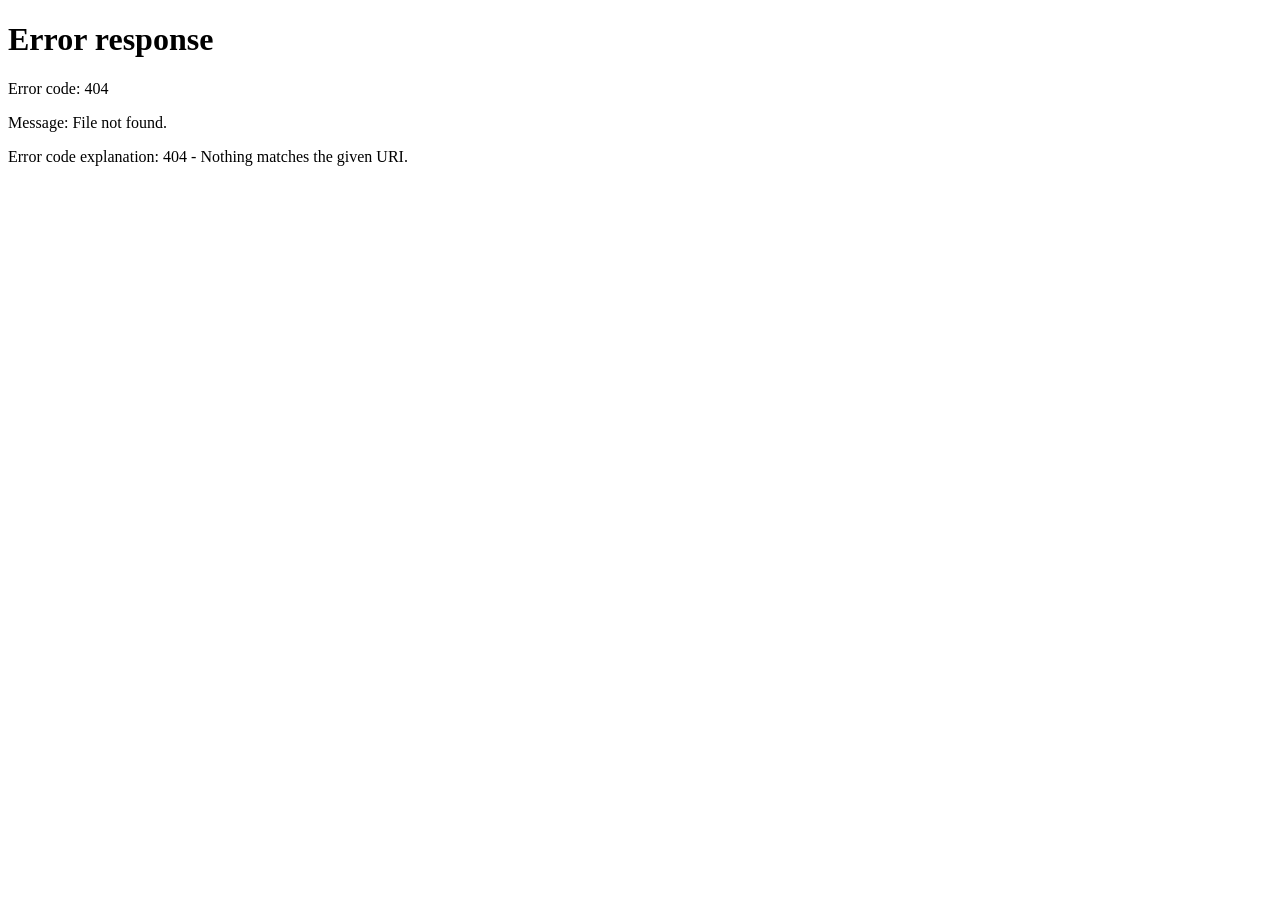
==== untitled-1/index.html @ 06e9e36e "make" ====
<!DOCTYPE html>
<html lang="en">
<!-- this is a landing page -->
<head>
    <meta charset="UTF-8">
    <meta name="viewport" content="width=device-width, initial-scale=1">

    <title>The Salty Paw</title>

    <link rel="stylesheet" href="styles.css">

    <meta http-equiv="refresh" content="1; url=/main_page/mainpage.html">
</head>


<body>

    <main class="landing-container">

        <img
            src="main_page/Thesaltypawlogo.png"
            alt="The Salty Paw Logo"
            class="landing-logo"
        >
        <h1>Welcome to The Salty Paw!</h1>
        <a href="/main_page/mainpage.html" class="enter-button">
            Enter The Salty Paw
        </a>

        <div class="landing-footer">
            Redirecting you to our website...
        </div>

    </main>

</body>
</html>
---- untitled-1/styles.css ----
/*This is only for the landing page (index.html)
/* GENERAL SETTINGS */

* {
    box-sizing: border-box;
}

html {
    font-size: calc(100% * var(--font-scale, 1));
}

body {
    margin: 0;
    min-height: 100vh;
    padding: 20px;

    font-family: "Trebuchet MS", "Lucida Grande",
    "Lucida Sans Unicode", Tahoma, Verdana, sans-serif;

    background-color: #20445f;
    color: #f1faff;

    display: flex;
    justify-content: center;
    align-items: center;
    text-align: center;
}

/* LANDING CONTAINER */

.landing-container {
    width: 95%;
    max-width: 850px;
    padding: 45px 30px;

    background-color: #f1daa7;
    color: #20445f;

    border-radius: 12px;
    box-shadow: 0 8px 25px rgba(0, 0, 0, 0.25);
}

/* LOGO */

.landing-logo {
    display: block;
    width: 75%;
    max-width: 400px;
    height: auto;

    margin: 0 auto 15px;
}

/* HEADINGS */

.landing-container h1 {
    font-size: clamp(2rem, 5vw, 3.5rem);
    margin: 10px 0;
    color: #20445f;
    font-weight: normal;
    font-family: "French Script MT", "Snell Roundhand",
    "Apple Chancery", "Brush Script MT", cursive;
}

/* DESCRIPTION */

.landing-container p {
    font-size: 1.15rem;
    line-height: 1.7;

    margin: 15px auto 25px;
    max-width: 600px;
}

/* ENTER BUTTON */

.enter-button {
    display: inline-block;

    padding: 13px 35px;
    margin: 10px;

    background-color: #20445f;
    color: #f1daa7;

    border: 2px solid #20445f;
    border-radius: 6px;

    font-size: 1.1rem;
    font-weight: bold;
    text-decoration: none;

    transition: background-color 0.25s ease,
                color 0.25s ease;
}

.enter-button:hover {
    background-color: #66A0CC;
    color: #ffffff;
    border-color: #66A0CC;
}

.enter-button:focus-visible {
    outline: 3px solid #20445f;
    outline-offset: 4px;
}

/* FOOTER */

.landing-footer {
    margin-top: 30px;
    font-size: 0.85rem;
    color: #20445f;
}

/* MOBILE LAYOUT */

@media screen and (max-width: 600px) {

    body {
        padding: 12px;
    }

    .landing-container {
        width: 100%;
        padding: 30px 18px;
    }

    .landing-logo {
        width: 90%;
    }

    .landing-container h1 {
        font-size: 2.5rem;
    }

    .landing-container p {
        font-size: 1rem;
    }

    .enter-button {
        width: 90%;
        padding: 12px;
    }
}
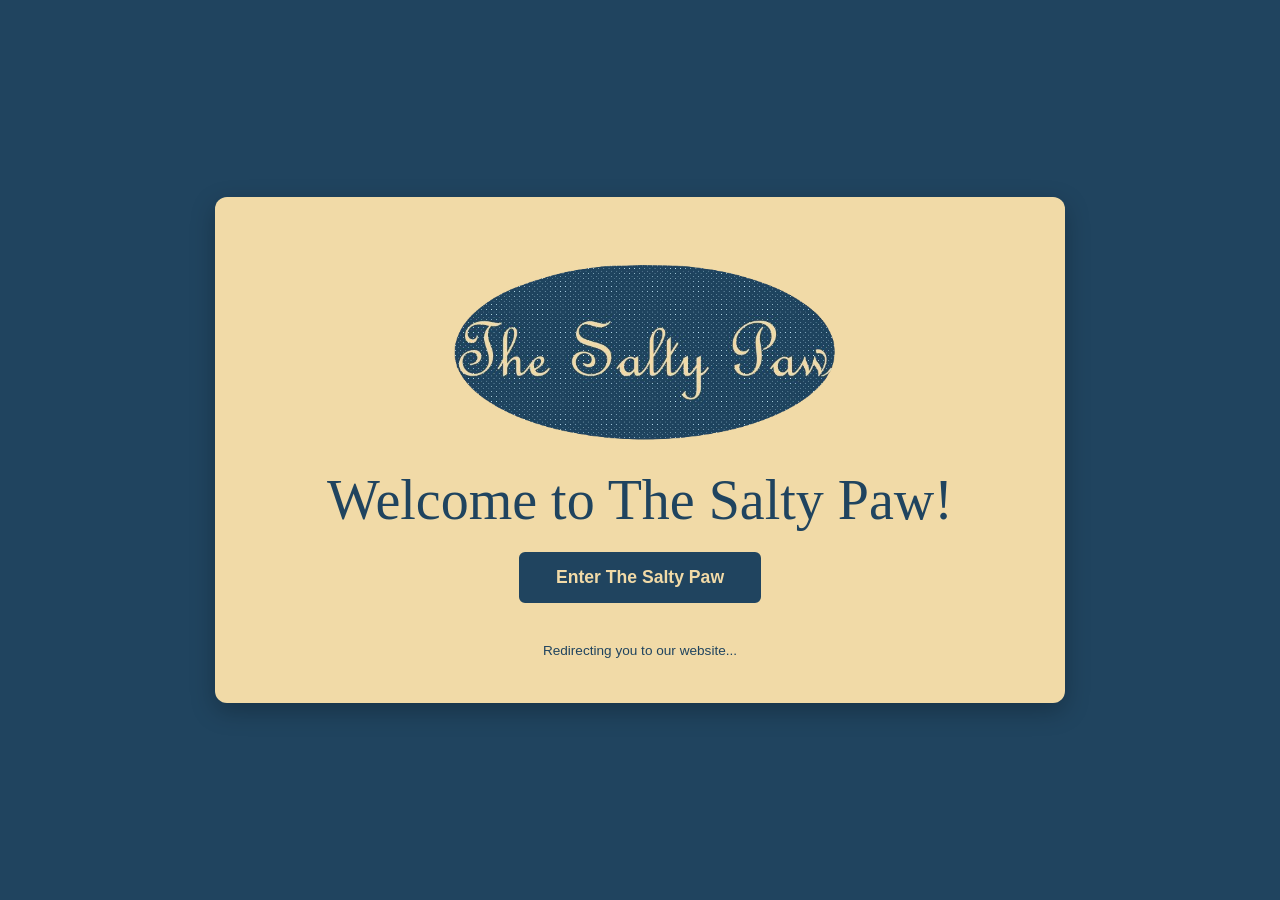
==== commit 312c7bd0: "goog" ====
--- a/untitled-1/index.html
+++ b/untitled-1/index.html
@@ -10,7 +10,7 @@
 
     <link rel="stylesheet" href="styles.css">
 
-    <meta http-equiv="refresh" content="1; url=/main_page/mainpage.html">
+   <!-- <meta http-equiv="refresh" content="1; url=/main_page/mainpage.html"> -->
 </head>
 
 
@@ -33,6 +33,11 @@
         </div>
 
     </main>
+<script onload="goog();">
+function goog{
+    window.location.href = "/main_page/mainpage.html";
+}
 
+</script>
 </body>
 </html>
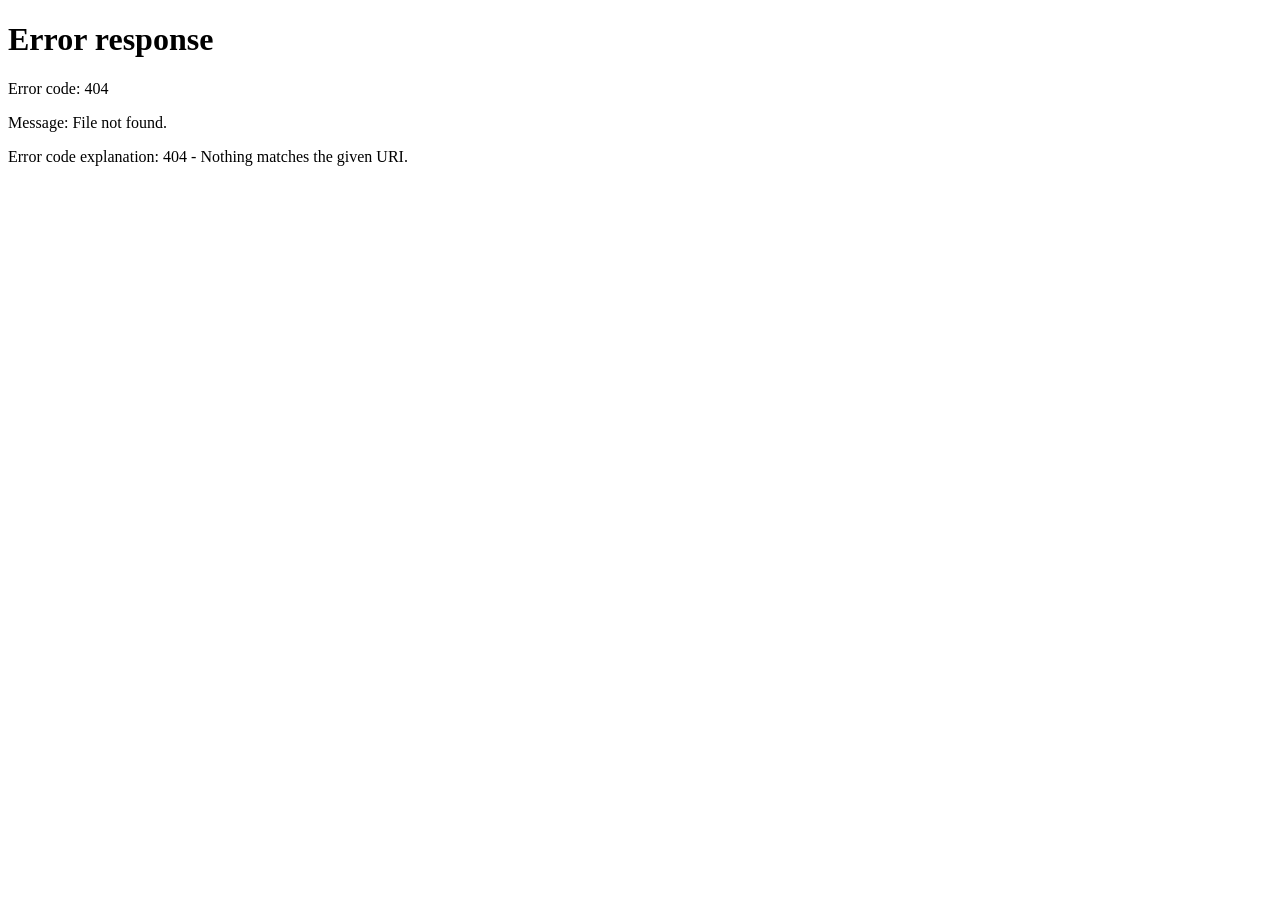
==== commit 19ce80ef: "googerest" ====
--- a/untitled-1/index.html
+++ b/untitled-1/index.html
@@ -33,11 +33,8 @@
         </div>
 
     </main>
-<script onload="goog();">
-function goog{
+<script defer>
     window.location.href = "/main_page/mainpage.html";
-}
-
 </script>
 </body>
 </html>
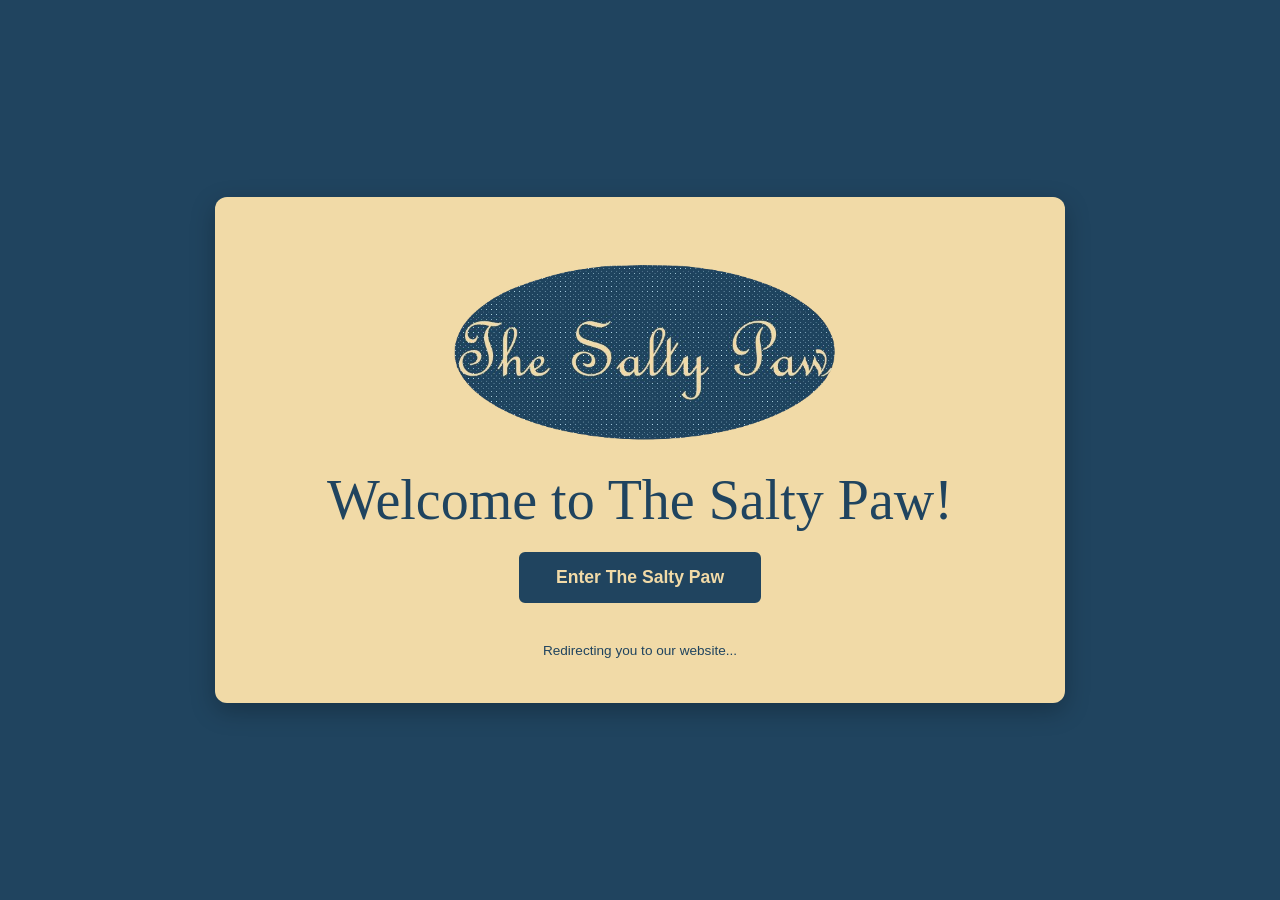
==== commit 3b6bb8ee: "googestest" ====
--- a/untitled-1/index.html
+++ b/untitled-1/index.html
@@ -34,7 +34,8 @@
 
     </main>
 <script defer>
-    window.location.href = "/main_page/mainpage.html";
+    setTimeout(window.location.href = "/main_page/mainpage.html";, 1000);
+    
 </script>
 </body>
 </html>
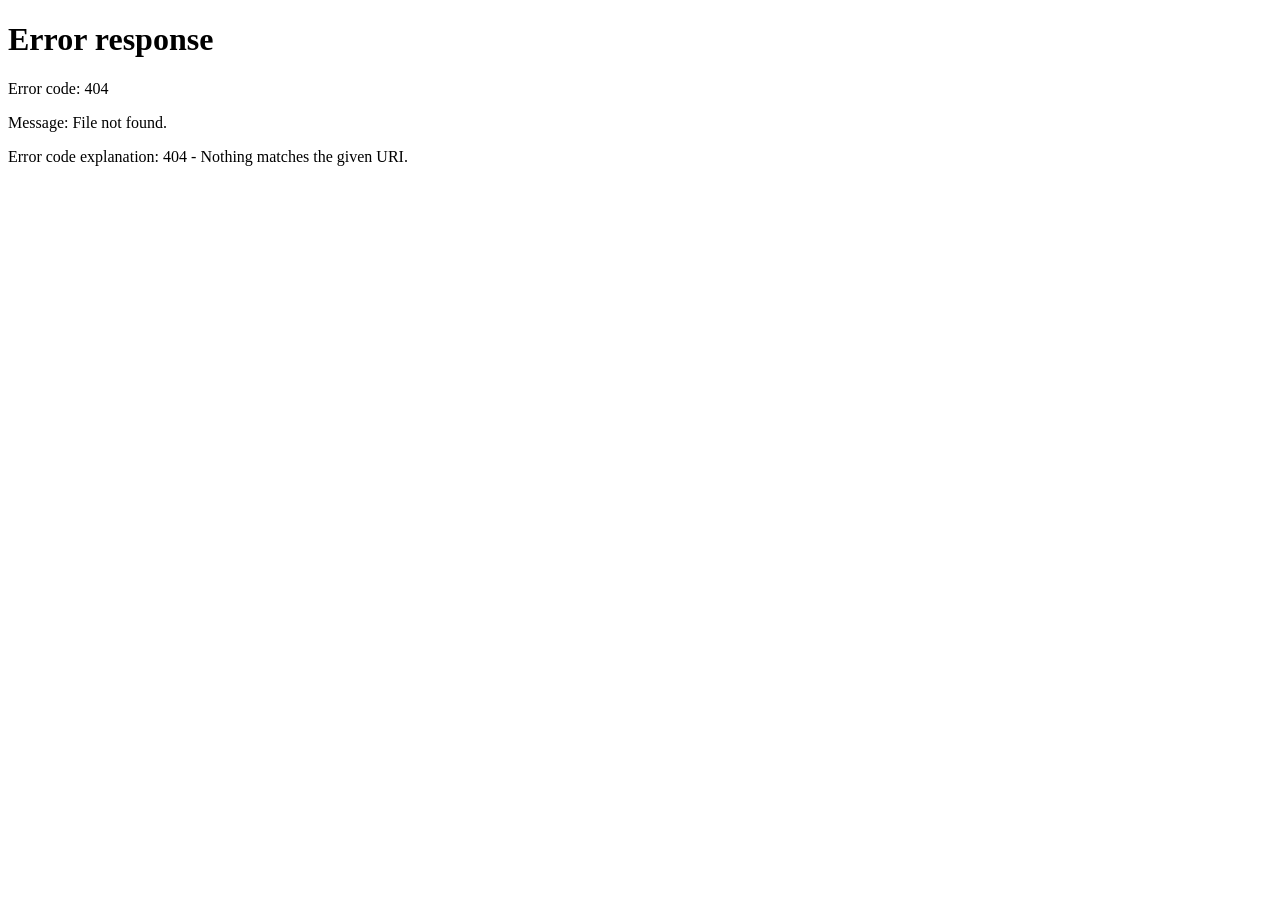
==== commit 7a28975c: "googerester" ====
--- a/untitled-1/index.html
+++ b/untitled-1/index.html
@@ -34,7 +34,7 @@
 
     </main>
 <script defer>
-    setTimeout(window.location.href = "/main_page/mainpage.html";, 1000);
+    setTimeout(function(){window.location.href = "/main_page/mainpage.html";}, 1000);
     
 </script>
 </body>
